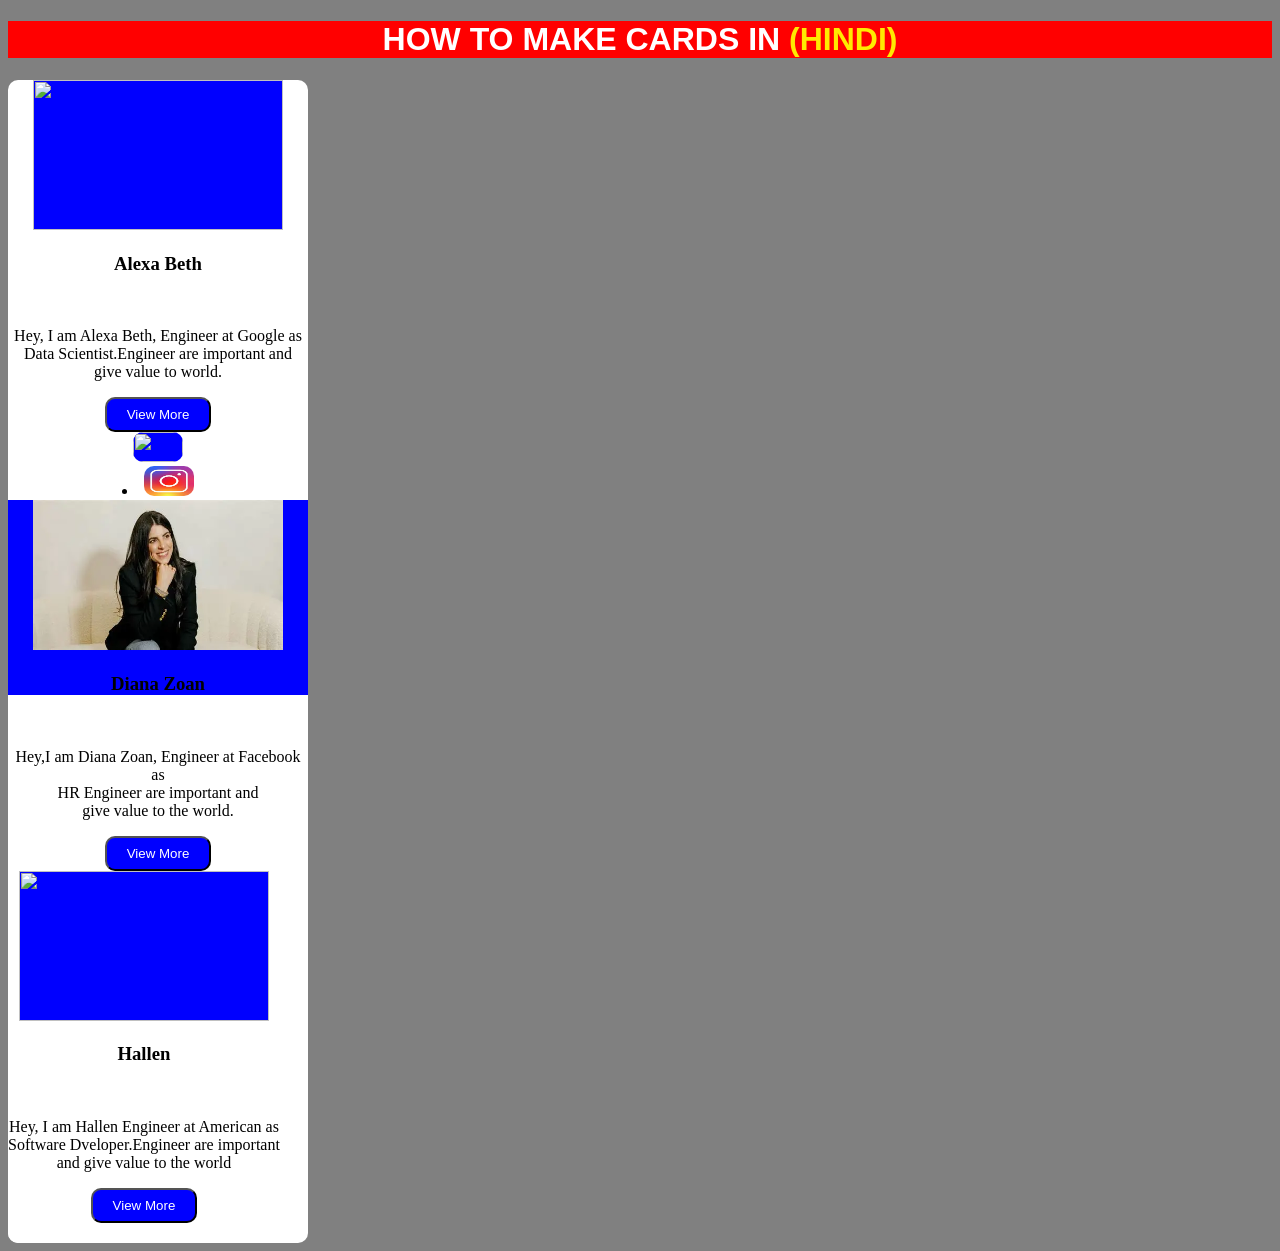
==== flexbox.html @ 556d9c91 "GrimMX" ====
<!DOCTYPE html>
<html lang="en">
<head>
    <meta charset="UTF-8">
    <link rel="stylesheet" href="flexbox.css">
    <meta name="viewport" content="width=device-width, initial-scale=1.0">
    <title>Flexbox</title>
</head>
<body>
    <header class="h">
        <h1>HOW TO MAKE CARDS IN <span>(HINDI)</span></h1>
    </header>
    <div class="main">
        <div class="box1">
            <img src="https://encrypted-tbn0.gstatic.com/images?q=tbn:ANd9GcR4eySkE3r2tHezyfazNrOW5-90y6ew0Nz3AvhSVKW0CQ&s=10">
            <br>
            <h3>Alexa Beth</h3>
            <br>
            <p>Hey, I am Alexa Beth, Engineer at Google as<br> Data Scientist.Engineer are important and <br>give value to world.</p>
            <button class="but1">View More</button>
            <div class="z"
            <li>
                <a href="https://www.bing.com/ck/a?!&&p=760a9a5b94ab17d4ece2f8dc3daad62321a2819df5d9830dcab19291ce9c5cfdJmltdHM9MTc4NzA5NzYwMA&ptn=3&ver=2&hsh=4&fclid=26a95688-1cae-6395-259f-41261d1162bb&psq=twitter&u=a1aHR0cHM6Ly94LmNvbS8">
                    <img src="https://www.vhv.rs/dpng/d/607-6072337_twitter-social-icon-logo-twitter-png-transparent-png.png" alt="" class="x">
                </a>
            </li>
            <li>
                <a href="https://www.bing.com/ck/a?!&&p=d796178631a365d7e8490b457953dcbcb3ed04f00e0455d053f645e4e8a1236cJmltdHM9MTc4NzA5NzYwMA&ptn=3&ver=2&hsh=4&fclid=26a95688-1cae-6395-259f-41261d1162bb&psq=instagram&u=a1aHR0cHM6Ly93d3cuaW5zdGFncmFtLmNvbS8">
                    <img src="[data-uri]" class="x2"> 
                </a>
            </li>
        </div>
        <div class="box2">
        <div class="d">
            <img src="[data-uri]">
            <br>
            <h3>Diana Zoan</h3>
        </div>
            <br>
            <p>Hey,I am Diana Zoan, Engineer at Facebook as<br> HR Engineer are important and<br> give value to the world.</p>
            <button class="but2">View More</button>
        </div>
        <div class="box3">
            <img src="https://th.bing.com/th/id/OIP.CuWJIhxCrNutC1vcSOHnJQAAAA?w=138&h=180&c=7&r=0&o=7&dpr=1.5&pid=1.7&rm=3">
            <br>
            <h3>Hallen</h3>
            <br>
            <p>Hey, I am Hallen Engineer at American as<br>Software Dveloper.Engineer are important<br>and give value to the world</p>
            <button class="but3">View More</button>

        </div>

    </div>
</div>
</body>
</html>
---- flexbox.css ----
.box1{
    background-color: white;
    text-align: center;
    width: 300px;
    border-radius: 10px;

}
body{
    background-color: gray;
}
.box2{
    background-color: white;
    width: fit-content;
    text-align: center;
    border-radius: 10px;
}
.main{
    display: flex;
    justify-content: space-between;
    gap: 20px;
}
.box3{
    background-color: white;
    width: fit-content;
    text-align: center;
    border-radius: 10px;
}
.but3{
    margin-bottom: 20px;
    background-color: blue;
    color: white;
    border-radius: 10px;
    padding: 8px 20px;
}
.but2{
    background-color: blue;
    border-radius: 10px;
    padding: 8px 20px;
    color: white;
}
.but1{
    background-color: blue;
    border-radius: 10px;
    padding: 8px 20px;
    color: white;
}
.h{
    text-align: center;
    background-color: red;
    color: white;
    font-family: 'Trebuchet MS', 'Lucida Sans Unicode', 'Lucida Grande', 'Lucida Sans', Arial, sans-serif;
}
span{
    color: rgb(255, 234, 0);
}
img{
    width: 250px;
    height: 150px;
    border-radius: ;
    background-color: blue;
    
}
.d{
    background-color: blue;
}
.x{
    width: 50px;
    height: 30px;
    border-radius: 10px;
}
.x2{
    width: 50px;
    height: 30px;
    border-radius: 10px;
}
,.x3{
    width: 50px;
    height: 30px;
    border-radius: 10px;
}
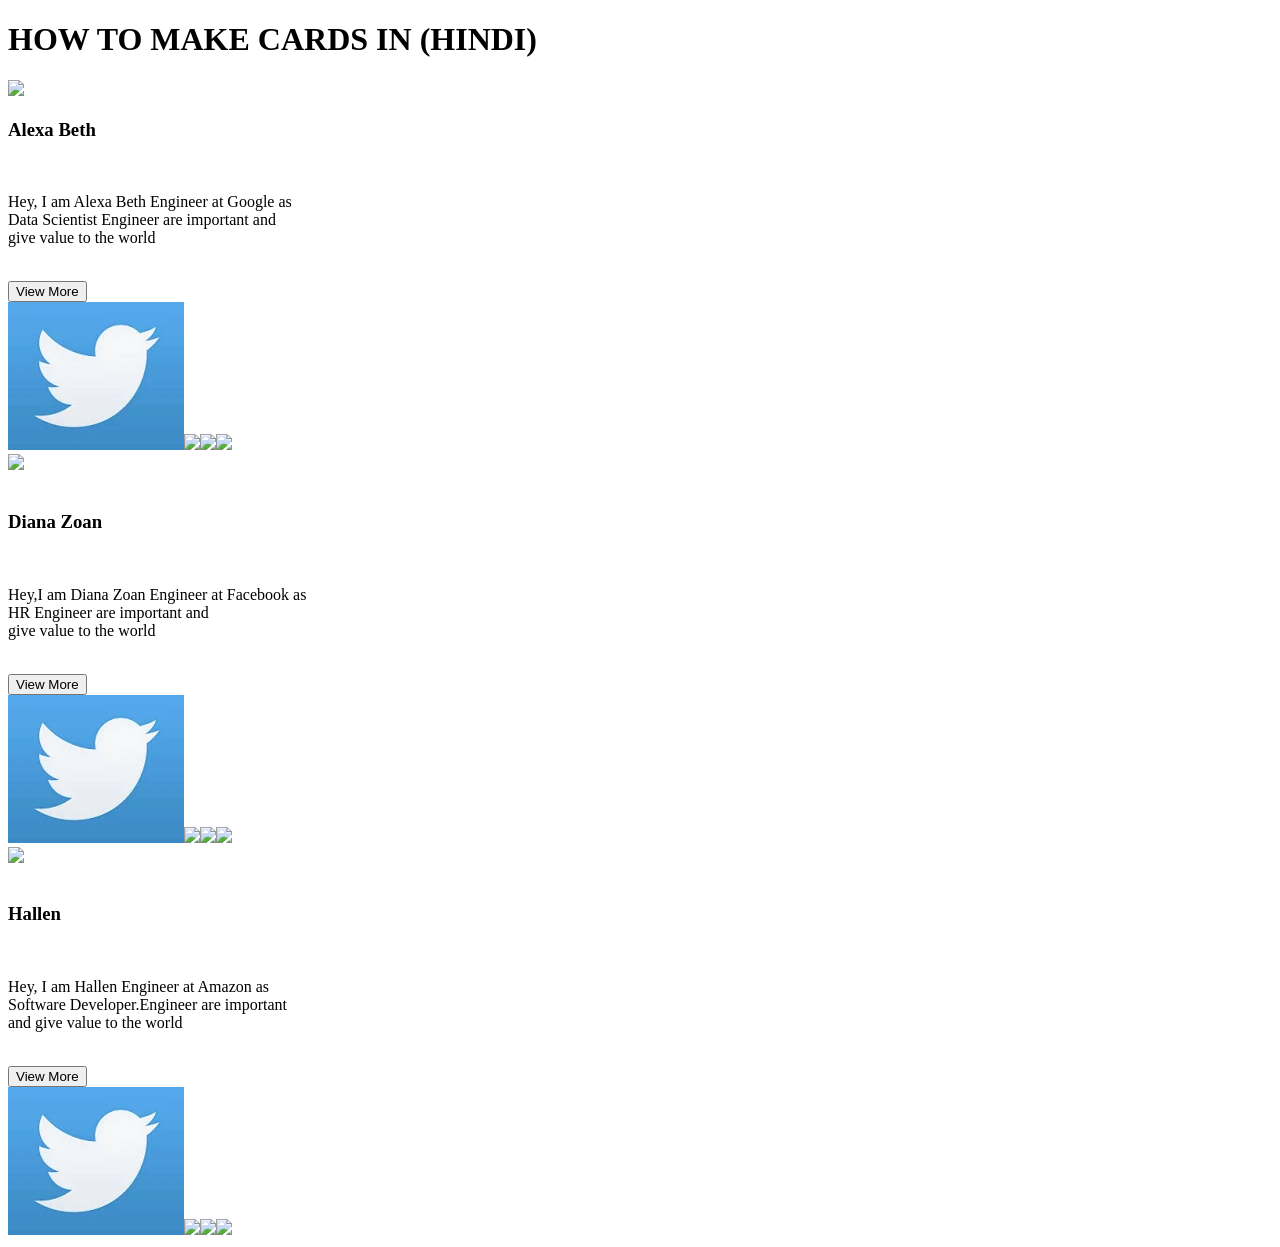
==== commit d2f60ac2: "commit" ====
--- a/flexbox.html
+++ b/flexbox.html
@@ -2,54 +2,49 @@
 <html lang="en">
 <head>
     <meta charset="UTF-8">
-    <link rel="stylesheet" href="flexbox.css">
+    <link rel="stylesheet" href="flexbox.css"
     <meta name="viewport" content="width=device-width, initial-scale=1.0">
-    <title>Flexbox</title>
+    <title>Document</title>
 </head>
 <body>
-    <header class="h">
+        <header>
         <h1>HOW TO MAKE CARDS IN <span>(HINDI)</span></h1>
     </header>
-    <div class="main">
-        <div class="box1">
-            <img src="https://encrypted-tbn0.gstatic.com/images?q=tbn:ANd9GcR4eySkE3r2tHezyfazNrOW5-90y6ew0Nz3AvhSVKW0CQ&s=10">
-            <br>
-            <h3>Alexa Beth</h3>
-            <br>
-            <p>Hey, I am Alexa Beth, Engineer at Google as<br> Data Scientist.Engineer are important and <br>give value to world.</p>
-            <button class="but1">View More</button>
-            <div class="z"
-            <li>
-                <a href="https://www.bing.com/ck/a?!&&p=760a9a5b94ab17d4ece2f8dc3daad62321a2819df5d9830dcab19291ce9c5cfdJmltdHM9MTc4NzA5NzYwMA&ptn=3&ver=2&hsh=4&fclid=26a95688-1cae-6395-259f-41261d1162bb&psq=twitter&u=a1aHR0cHM6Ly94LmNvbS8">
-                    <img src="https://www.vhv.rs/dpng/d/607-6072337_twitter-social-icon-logo-twitter-png-transparent-png.png" alt="" class="x">
-                </a>
-            </li>
-            <li>
-                <a href="https://www.bing.com/ck/a?!&&p=d796178631a365d7e8490b457953dcbcb3ed04f00e0455d053f645e4e8a1236cJmltdHM9MTc4NzA5NzYwMA&ptn=3&ver=2&hsh=4&fclid=26a95688-1cae-6395-259f-41261d1162bb&psq=instagram&u=a1aHR0cHM6Ly93d3cuaW5zdGFncmFtLmNvbS8">
-                    <img src="[data-uri]" class="x2"> 
-                </a>
-            </li>
-        </div>
-        <div class="box2">
-        <div class="d">
-            <img src="[data-uri]">
-            <br>
-            <h3>Diana Zoan</h3>
-        </div>
-            <br>
-            <p>Hey,I am Diana Zoan, Engineer at Facebook as<br> HR Engineer are important and<br> give value to the world.</p>
-            <button class="but2">View More</button>
-        </div>
-        <div class="box3">
-            <img src="https://th.bing.com/th/id/OIP.CuWJIhxCrNutC1vcSOHnJQAAAA?w=138&h=180&c=7&r=0&o=7&dpr=1.5&pid=1.7&rm=3">
-            <br>
-            <h3>Hallen</h3>
-            <br>
-            <p>Hey, I am Hallen Engineer at American as<br>Software Dveloper.Engineer are important<br>and give value to the world</p>
-            <button class="but3">View More</button>
+<div class="main">
+    <div class="box1">
+        <div class="i1"><img class="alexa" src="https://encrypted-tbn0.gstatic.com/images?q=tbn:ANd9GcT5rraYczL88lvxtkHBEmkZ2QO1s9oK5z6TaLEDzpzK8Q&s"></div>
+        <h3>Alexa Beth</h3>
+        <br>
+        <p>Hey, I am Alexa Beth Engineer at Google as<br> Data Scientist Engineer are important and<br>give value to the world</p>
+        <br>
+        <button>View More</button>
+        <br>
+        <img  src="[data-uri]"><img src="https://encrypted-tbn0.gstatic.com/images?q=tbn:ANd9GcQVecBLlF2FNoyxQeKGFH9sI69oJXiZbMDEVOhd1VDHpg&s=10"><img src="https://encrypted-tbn0.gstatic.com/images?q=tbn:ANd9GcTvyBA7gYLHixYyF-rcMDZ8L_Ar_23174MP5zfz0lYCcA&s=10"><img src="https://encrypted-tbn0.gstatic.com/images?q=tbn:ANd9GcSZ-S5TzbDirdT-odbLZpktaF60yQfrJx6aZHzJXIbvQw&s=10">
+    </div>
+    <div class="box2">
+        <div class="i2"><img src="https://encrypted-tbn0.gstatic.com/images?q=tbn:ANd9GcQC9qf0qmdHGMGrFpFU7Vggh4I43Te_DW5JxHM6za1dqQ&s=10" class="d"></div>
+        <br>
+        <h3>Diana Zoan</h3>
+        <br>
+        <p>Hey,I am Diana Zoan Engineer at Facebook as<br>HR Engineer are important and<br>give value to the world</p>
+        <br>
+        <button>View More</button>
+        <br>
+        <img class="love" src="[data-uri]"><img src="https://encrypted-tbn0.gstatic.com/images?q=tbn:ANd9GcQVecBLlF2FNoyxQeKGFH9sI69oJXiZbMDEVOhd1VDHpg&s=10"><img src="https://encrypted-tbn0.gstatic.com/images?q=tbn:ANd9GcTvyBA7gYLHixYyF-rcMDZ8L_Ar_23174MP5zfz0lYCcA&s=10"><img src="https://encrypted-tbn0.gstatic.com/images?q=tbn:ANd9GcSZ-S5TzbDirdT-odbLZpktaF60yQfrJx6aZHzJXIbvQw&s=10">
 
-        </div>
+    </div>
+    <div class="box3">
+        <div class="i3"><img class="hallen" src="https://encrypted-tbn0.gstatic.com/images?q=tbn:ANd9GcQ71W_YdDojJYz-ybMFMkBoej4Coxsh0AI9V3I9pRyYTA&s=10"></div>
+        <br>
+        <h3>Hallen</h3>
+        <br>
+        <p>Hey, I am Hallen Engineer at Amazon as<br>Software Developer.Engineer are important<br>and give value to the world</p>
+        <br>
+        <button>View More</button>
+        <br>
+        <img class="love" src="[data-uri]"><img src="https://encrypted-tbn0.gstatic.com/images?q=tbn:ANd9GcQVecBLlF2FNoyxQeKGFH9sI69oJXiZbMDEVOhd1VDHpg&s=10"><img src="https://encrypted-tbn0.gstatic.com/images?q=tbn:ANd9GcTvyBA7gYLHixYyF-rcMDZ8L_Ar_23174MP5zfz0lYCcA&s=10"><img src="https://encrypted-tbn0.gstatic.com/images?q=tbn:ANd9GcSZ-S5TzbDirdT-odbLZpktaF60yQfrJx6aZHzJXIbvQw&s=10">
 
+    </div>
     </div>
 </div>
 </body>
